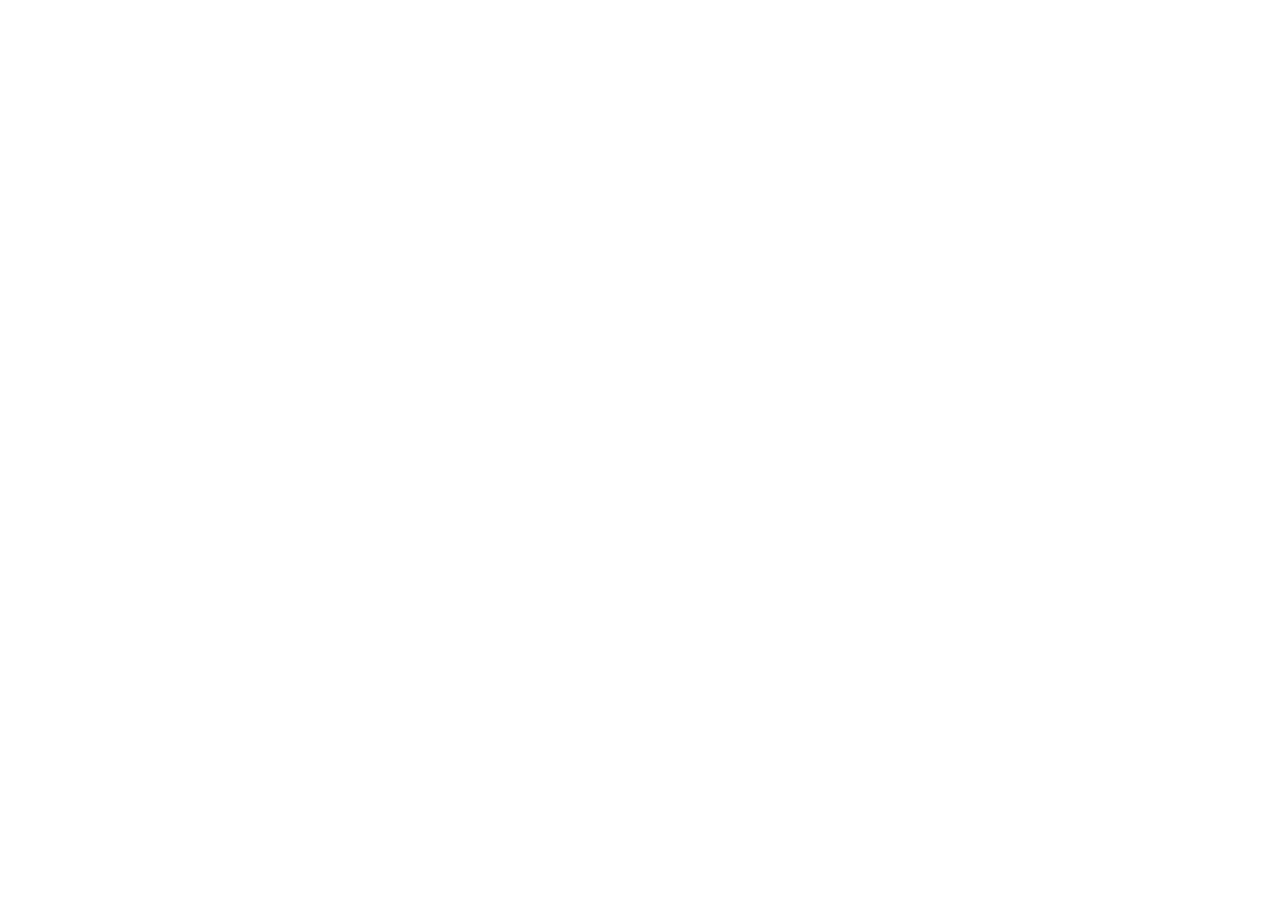
==== ejercicio1.html @ 6ba66c4d "add initial HTML files for exercises and index page" ====
<!DOCTYPE html>
<html lang="en">
<head>
    <meta charset="UTF-8">
    <meta name="viewport" content="width=device-width, initial-scale=1.0">
    <title>Thiago Leites</title>
</head>
<body>
    <h1></h1>
</body>
</html>
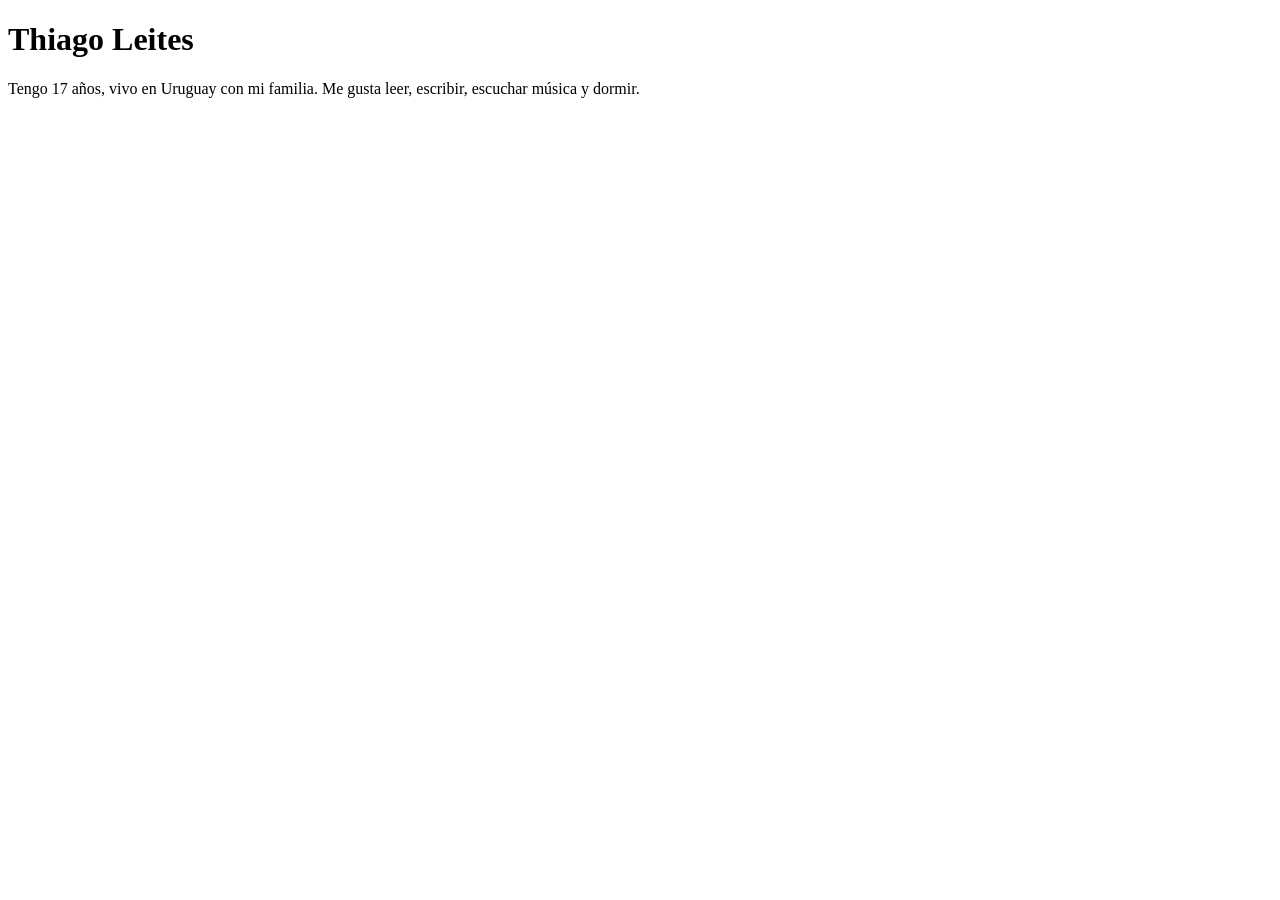
==== commit 89fac615: "Refactor code structure for improved readability and maintainability" ====
--- a/ejercicio1.html
+++ b/ejercicio1.html
@@ -6,6 +6,7 @@
     <title>Thiago Leites</title>
 </head>
 <body>
-    <h1></h1>
+    <h1>Thiago Leites</h1>
+    <p>Tengo 17 años, vivo en Uruguay con mi familia. Me gusta leer, escribir, escuchar música y dormir.</p>
 </body>
 </html>
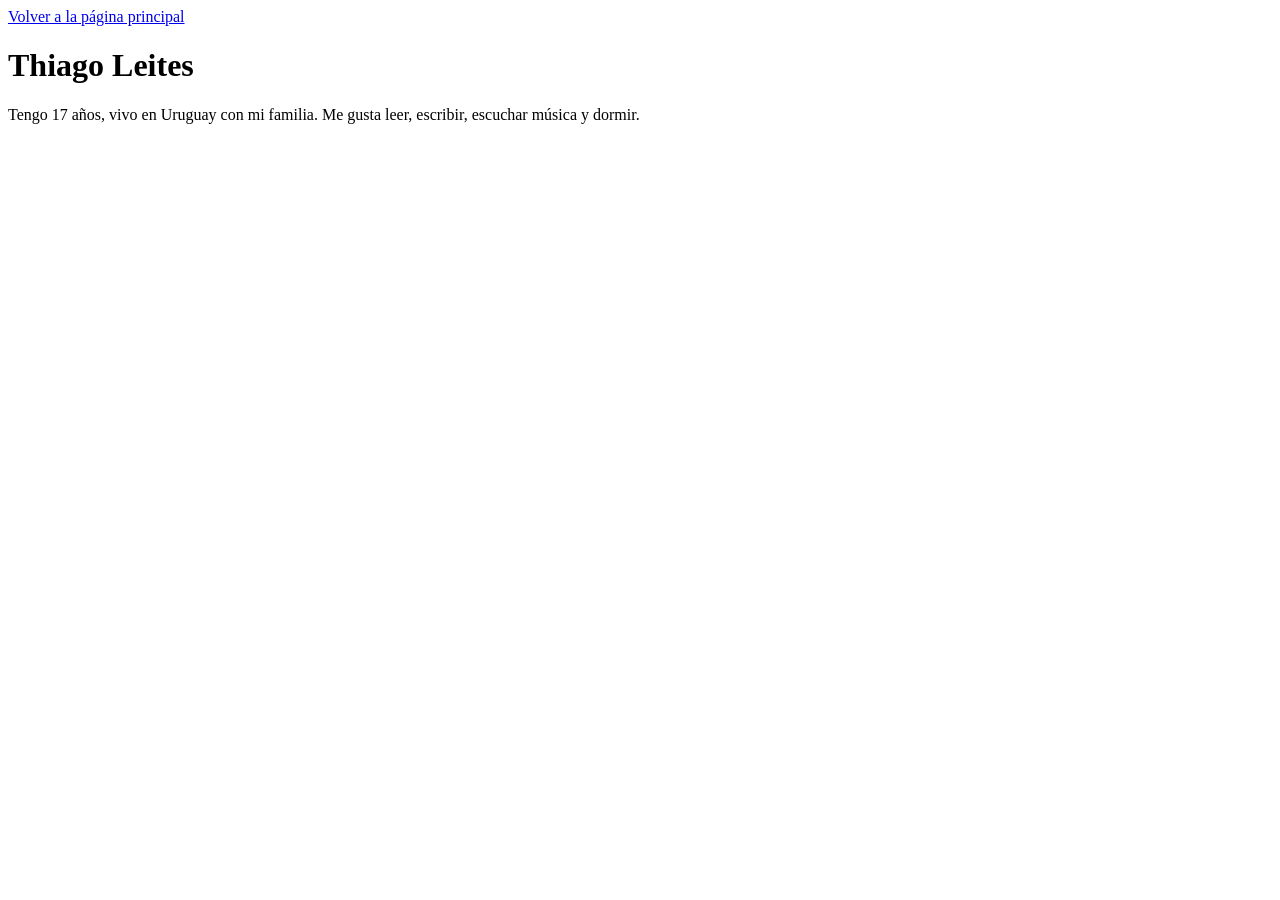
==== commit b2920115: "Add initial HTML and CSS files for exercises 1 to 8, including images and styles" ====
--- a/ejercicio1.html
+++ b/ejercicio1.html
@@ -4,9 +4,14 @@
     <meta charset="UTF-8">
     <meta name="viewport" content="width=device-width, initial-scale=1.0">
     <title>Thiago Leites</title>
+    <link rel="stylesheet" href="ejercicio1.css">
 </head>
 <body>
+    
+    <a href="index.html">Volver a la página principal</a>
+
     <h1>Thiago Leites</h1>
     <p>Tengo 17 años, vivo en Uruguay con mi familia. Me gusta leer, escribir, escuchar música y dormir.</p>
+    
 </body>
 </html>
